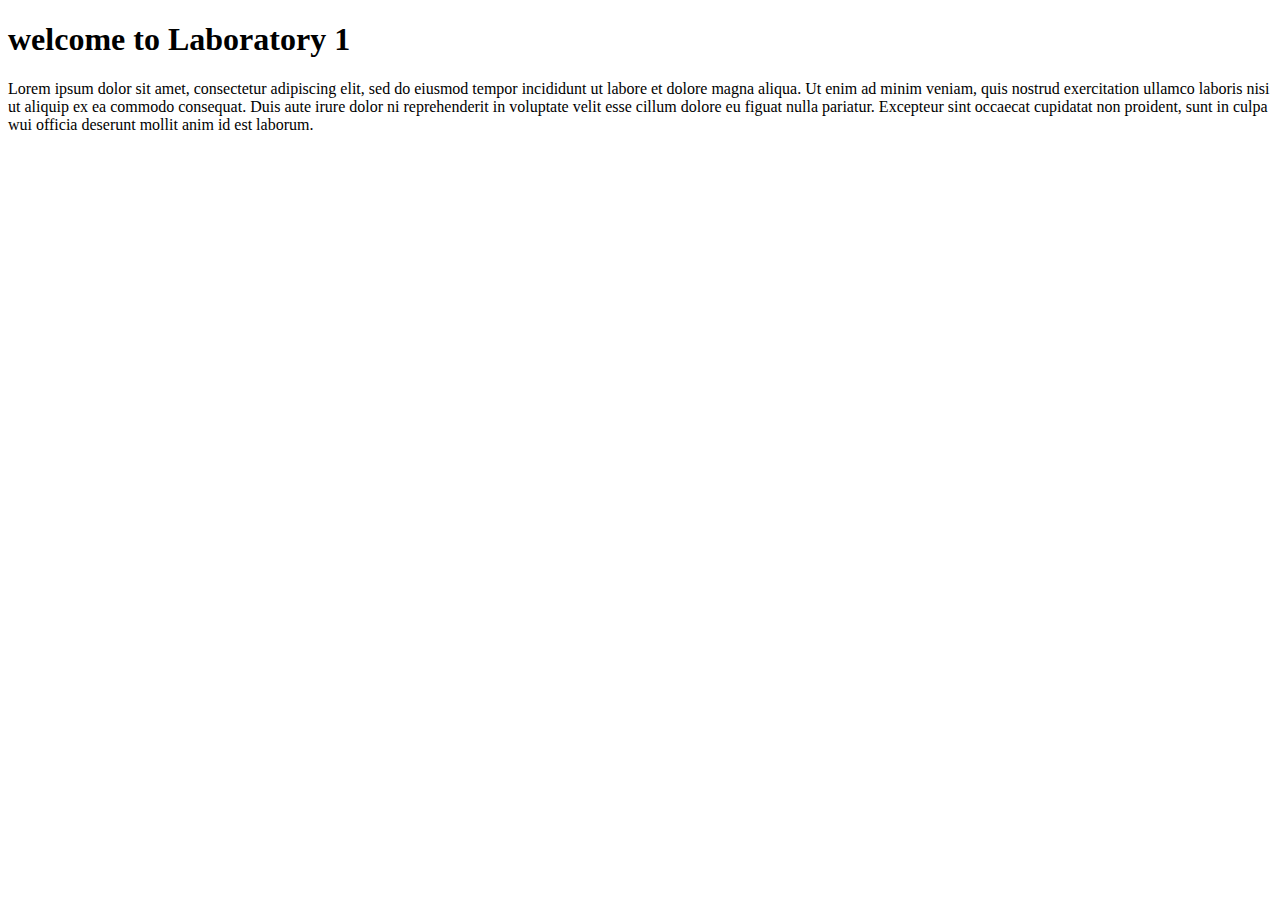
==== index.html @ 82ac8b4e "yeska" ====
<!DOCTYPE html>
<html>
<head>
	<title>Welcome to Internet Technology Fundamentals</title>
</head>
<body>
	<h1>welcome to Laboratory 1</h1>
	<p> Lorem ipsum dolor sit amet, consectetur adipiscing elit, sed do eiusmod tempor incididunt ut labore et dolore magna aliqua. Ut enim ad minim veniam, quis nostrud exercitation ullamco laboris nisi ut aliquip ex ea commodo consequat. Duis aute irure dolor ni reprehenderit in voluptate velit esse cillum dolore eu figuat nulla pariatur. Excepteur sint occaecat cupidatat non proident, sunt in culpa wui officia deserunt mollit anim id est laborum.</p>
</body>
</html>
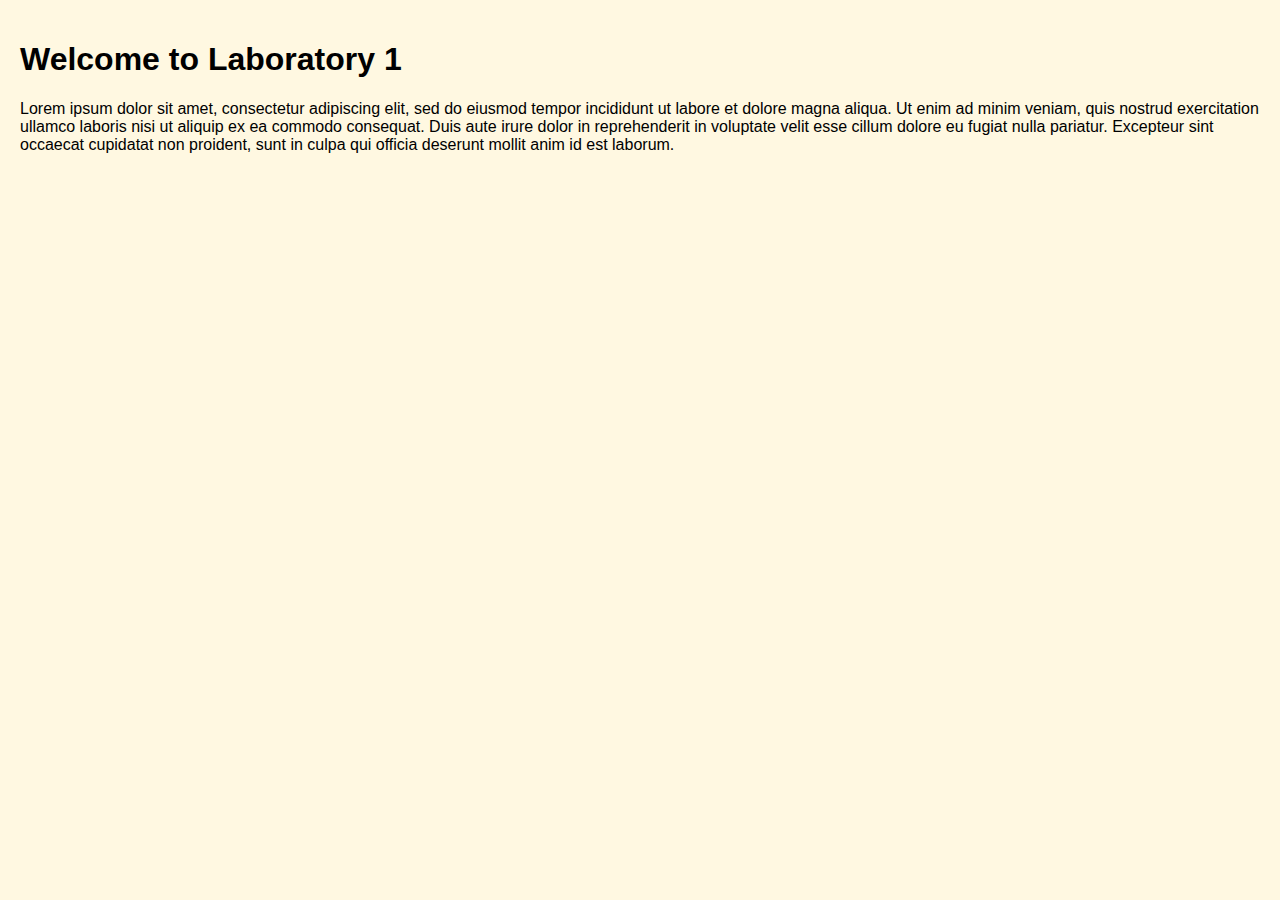
==== commit 288ee03b: "Shineclee" ====
--- a/index.html
+++ b/index.html
@@ -1,10 +1,25 @@
 <!DOCTYPE html>
-<html>
+<html lang="en">
 <head>
-	<title>Welcome to Internet Technology Fundamentals</title>
+    <meta charset="UTF-8">
+    <meta name="viewport" content="width=device-width, initial-scale=1.0">
+    <title>Welcome to Internet Technology Fundamentals</title>
+    <style>
+        body {
+            font-family: Arial, sans-serif;
+            margin: 0;
+            padding: 20px;
+            background-color: #fff8e1;
+        }
+    </style>
 </head>
 <body>
-	<h1>welcome to Laboratory 1</h1>
-	<p> Lorem ipsum dolor sit amet, consectetur adipiscing elit, sed do eiusmod tempor incididunt ut labore et dolore magna aliqua. Ut enim ad minim veniam, quis nostrud exercitation ullamco laboris nisi ut aliquip ex ea commodo consequat. Duis aute irure dolor ni reprehenderit in voluptate velit esse cillum dolore eu figuat nulla pariatur. Excepteur sint occaecat cupidatat non proident, sunt in culpa wui officia deserunt mollit anim id est laborum.</p>
+    <h1>Welcome to Laboratory 1</h1>
+    <p>
+        Lorem ipsum dolor sit amet, consectetur adipiscing elit, sed do eiusmod tempor incididunt ut labore et dolore magna aliqua. 
+        Ut enim ad minim veniam, quis nostrud exercitation ullamco laboris nisi ut aliquip ex ea commodo consequat. 
+        Duis aute irure dolor in reprehenderit in voluptate velit esse cillum dolore eu fugiat nulla pariatur. 
+        Excepteur sint occaecat cupidatat non proident, sunt in culpa qui officia deserunt mollit anim id est laborum.
+    </p>
 </body>
-</html>+</html>
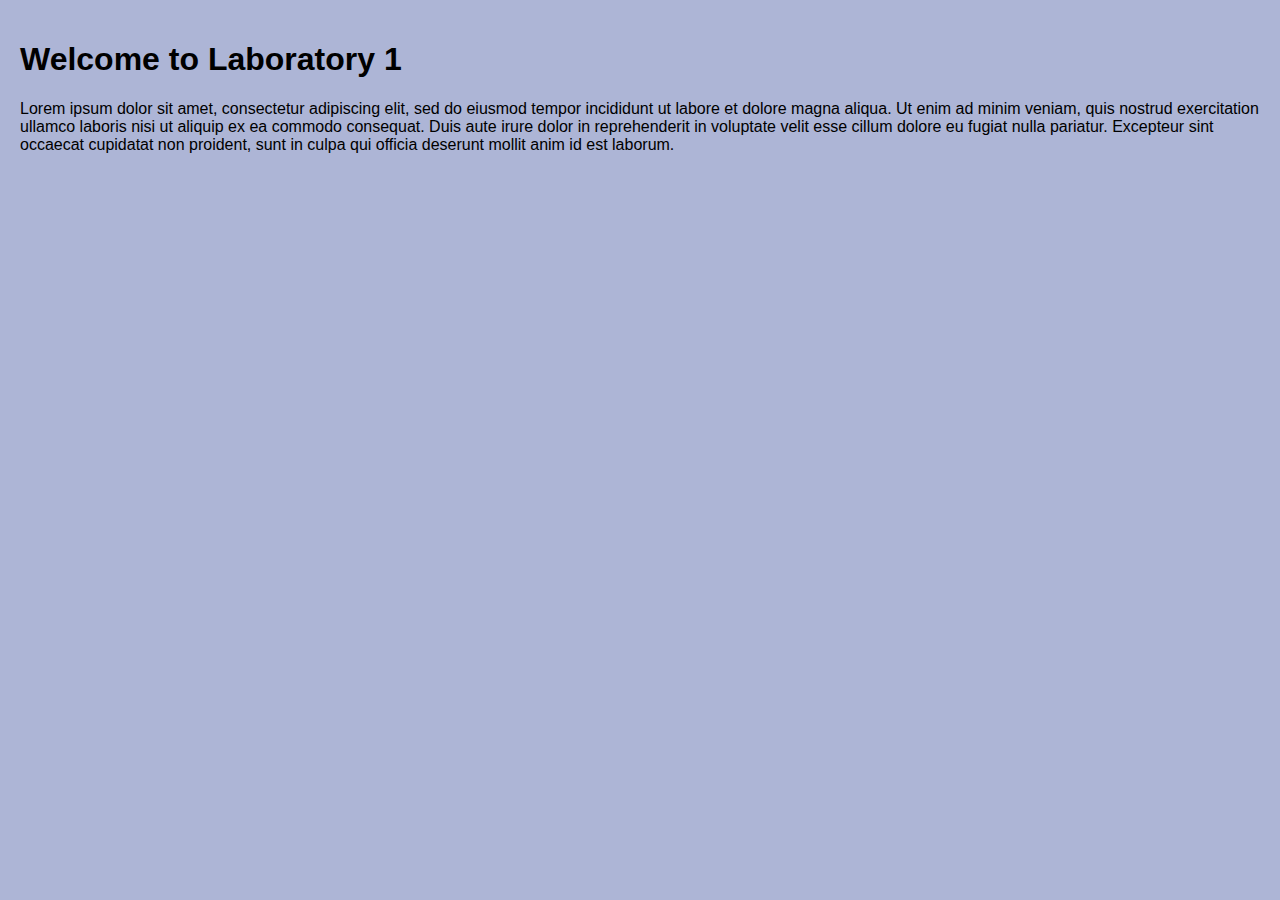
==== commit 3d32b47d: "Shineclee" ====
--- a/index.html
+++ b/index.html
@@ -9,7 +9,7 @@
             font-family: Arial, sans-serif;
             margin: 0;
             padding: 20px;
-            background-color: #fff8e1;
+            background-color: #ADB5D6;
         }
     </style>
 </head>
